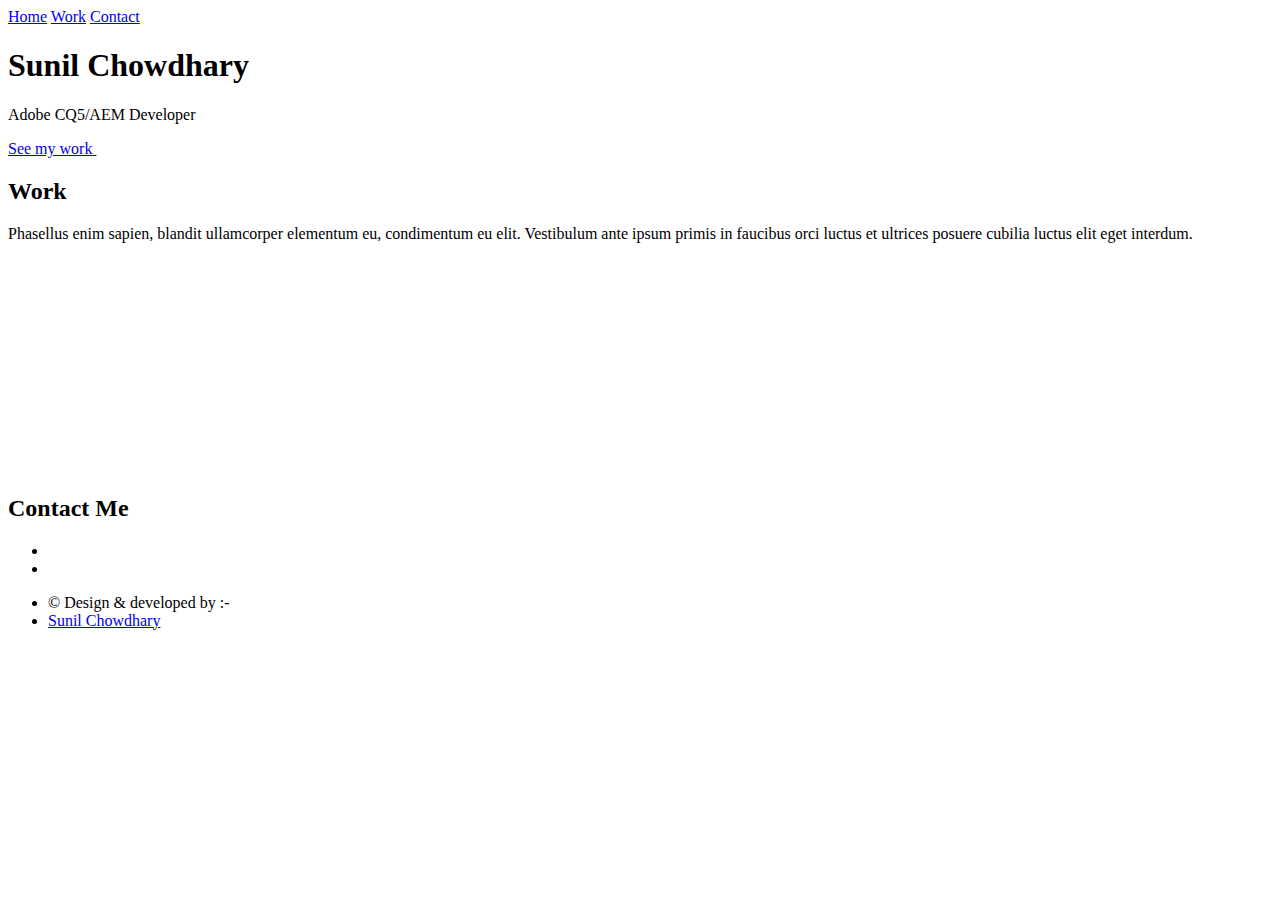
==== index.html @ abbc6955 "Changes for favicon" ====
<!DOCTYPE HTML>
<!--
secretblues-->
<html>
	<head>
		<title>Secretblues</title>
		<meta http-equiv="content-type" content="text/html; charset=utf-8" />
		<meta name="description" content="" />
		<meta name="keywords" content="" />
		
		<link rel="shortcut icon" href="images/favicon.ico" type="image/x-icon">
		<link rel="icon" href="images/favicon.ico" type="image/x-icon">
		<!--[if lte IE 8]><script src="css/ie/html5shiv.js"></script><![endif]-->
		<script src="js/jquery.min.js"></script>
		<script src="js/skel.min.js"></script>
		<script src="js/init.js"></script>
		<noscript>
			<link rel="stylesheet" href="css/skel.css" />
			<link rel="stylesheet" href="css/style.css" />
			<link rel="stylesheet" href="css/style-desktop.css" />
			<link rel="stylesheet" href="css/style-noscript.css" />
		</noscript>
		<!--[if lte IE 8]><link rel="stylesheet" href="css/ie/v8.css" /><![endif]-->
	</head>
	<body>

		<!-- Wrapper-->
			<div id="wrapper">
				
				<!-- Nav -->
					<nav id="nav">
						<a href="#me" class="icon fa-home active"><span>Home</span></a>
						<a href="#work" class="icon fa-folder"><span>Work</span></a>
						<a href="#contact" class="icon fa-envelope"><span>Contact</span></a>
					</nav>

				<!-- Main -->
					<div id="main">
						
						<!-- Me -->
							<article id="me" class="panel">
								<header>
									<h1>Sunil Chowdhary</h1>
									<p>Adobe CQ5/AEM Developer</p>
								</header>
								<a href="#work" class="jumplink pic">
									<span class="arrow icon fa-chevron-right"><span>See my work</span></span>
									<img src="images/me.jpg" alt="" />
								</a>
							</article>

						<!-- Work --> 
							<article id="work" class="panel">
								<header>
									<h2>Work</h2>
								</header>
								<p>
									Phasellus enim sapien, blandit ullamcorper elementum eu, condimentum eu elit. 
									Vestibulum ante ipsum primis in faucibus orci luctus et ultrices posuere cubilia 
									luctus elit eget interdum.
								</p>
								<section>
									<div class="row">
										<div class="4u">
											<a href="#" class="image fit"><img src="images/pic01.jpg" alt=""></a>
										</div>
										<div class="4u">
											<a href="#" class="image fit"><img src="images/pic02.jpg" alt=""></a>
										</div>
										<div class="4u">
											<a href="#" class="image fit"><img src="images/pic03.jpg" alt=""></a>
										</div>
									</div>
									<div class="row">
										<div class="4u">
											<a href="#" class="image fit"><img src="images/pic04.jpg" alt=""></a>
										</div>
										<div class="4u">
											<a href="#" class="image fit"><img src="images/pic05.jpg" alt=""></a>
										</div>
										<div class="4u">
											<a href="#" class="image fit"><img src="images/pic06.jpg" alt=""></a>
										</div>
									</div>
									<div class="row">
										<div class="4u">
											<a href="#" class="image fit"><img src="images/pic07.jpg" alt=""></a>
										</div>
										<div class="4u">
											<a href="#" class="image fit"><img src="images/pic08.jpg" alt=""></a>
										</div>
										<div class="4u">
											<a href="#" class="image fit"><img src="images/pic09.jpg" alt=""></a>
										</div>
									</div>
									<div class="row">
										<div class="4u">
											<a href="#" class="image fit"><img src="images/pic10.jpg" alt=""></a>
										</div>
										<div class="4u">
											<a href="#" class="image fit"><img src="images/pic11.jpg" alt=""></a>
										</div>
										<div class="4u">
											<a href="#" class="image fit"><img src="images/pic12.jpg" alt=""></a>
										</div>
									</div>
								</section>
							</article>

						
						<article id="contact" class="panel">
								<header>
									<h2>Contact Me</h2>
								</header>
								<!-- Contact
								<form action="#" method="post">
									<div>
										<div class="row">
											<div class="6u">
												<input type="text" name="name" placeholder="Name" />
											</div>
											<div class="6u">
												<input type="text" name="email" placeholder="Email" />
											</div>
										</div>
										<div class="row">
											<div class="12u">
												<input type="text" name="subject" placeholder="Subject" />
											</div>
										</div>
										<div class="row">
											<div class="12u">
												<textarea name="message" placeholder="Message" rows="8"></textarea>
											</div>
										</div>
										<div class="row">
											<div class="12u">
												<input type="submit" value="Send Message" />
											</div>
										</div>
									</div>
								</form> -->
							

      <section>
        <ul class="social clearfix">
          <li><a href="https://www.facebook.com/sunil.cemkian" target="_blank"><span class="facebook"></span></a></li>
          <li><a href="https://www.linkedin.com/in/sunilchowdhary" target="_blank"><span class="linkedin"></span></a></li>
         
         
          <!--<li><a href="#"><span class="behance" target="_blank"></span></a></li>-->
        </ul>
      </section>
      
							

						
                            
                       <script type="text/javascript">

                        //$(function(){
                        //checkloadjscssfile("http://www.emailmeform.com/builder/forms/jsform/NUMD9I1S4tiw51enoy5W","js");
                        //});

                       </script>
						<script src="http://www.emailmeform.com/builder/forms/jsform/NUMD9I1S4tiw51enoy5W" type="text/javascript"></script>

						</article>

					</div>
		
				<!-- Footer -->
					<div id="footer">
						<ul class="copyright">
							<li>&copy; Design & developed by :- </li><li><a href="https://www.linkedin.com/in/sunilchowdhary" target="_blank">Sunil Chowdhary</a> </li>
						</ul>
					</div>
		








			</div>
<!-- handling the emailmeform in below script -->
<script>

$('iframe').load( function() {
	console.log("entered");




    $('iframe').contents().find("head")
      .append($("<style type='text/css'>#emf-form > #emf-form label, #emf-form > div,#emf-logo,#wrap-copyright,#outer-after-post #logo,#ssl-recommend{display:none!important;} #emf-div-field span{width:50%!important;} #emf-div-field #element_7,#emf-div- field #element_8{width:92%!important;} .highlight-field {background-color: rgb(250, 250, 250)!important;}	#emf-li-post-button input{-webkit-appearance: none;display: inline-block;background-color: #222222;color: #ffffff;border: 0;cursor: pointer;outline: 0;-moz-transition: background-color .25s ease-in-out;-webkit-transition: background-color .25s ease-in-out;
-o-transition: background-color .25s ease-in-out;-ms-transition: background-color .25s ease-in-out;transition: background-color .25s ease-in-out;padding: 0.7em 1.5em 0.7em 1.5em;}

		

</style>"));


$("#main").animate({
												height: panels[activePanelId].outerHeight()
											}, instant ? 0 : settings.resizeSpeed, 'swing', function() {
											
												// Fade in new active panel.
													$footer.fadeTo(instant ? 0 : settings.fadeSpeed, 1.0);
													panels[activePanelId].fadeIn(instant ? 0 : settings.fadeSpeed, function() {
														
														// Unlock.
															isLocked = false;

													});
											});


});






</script>
	</body>
</html>
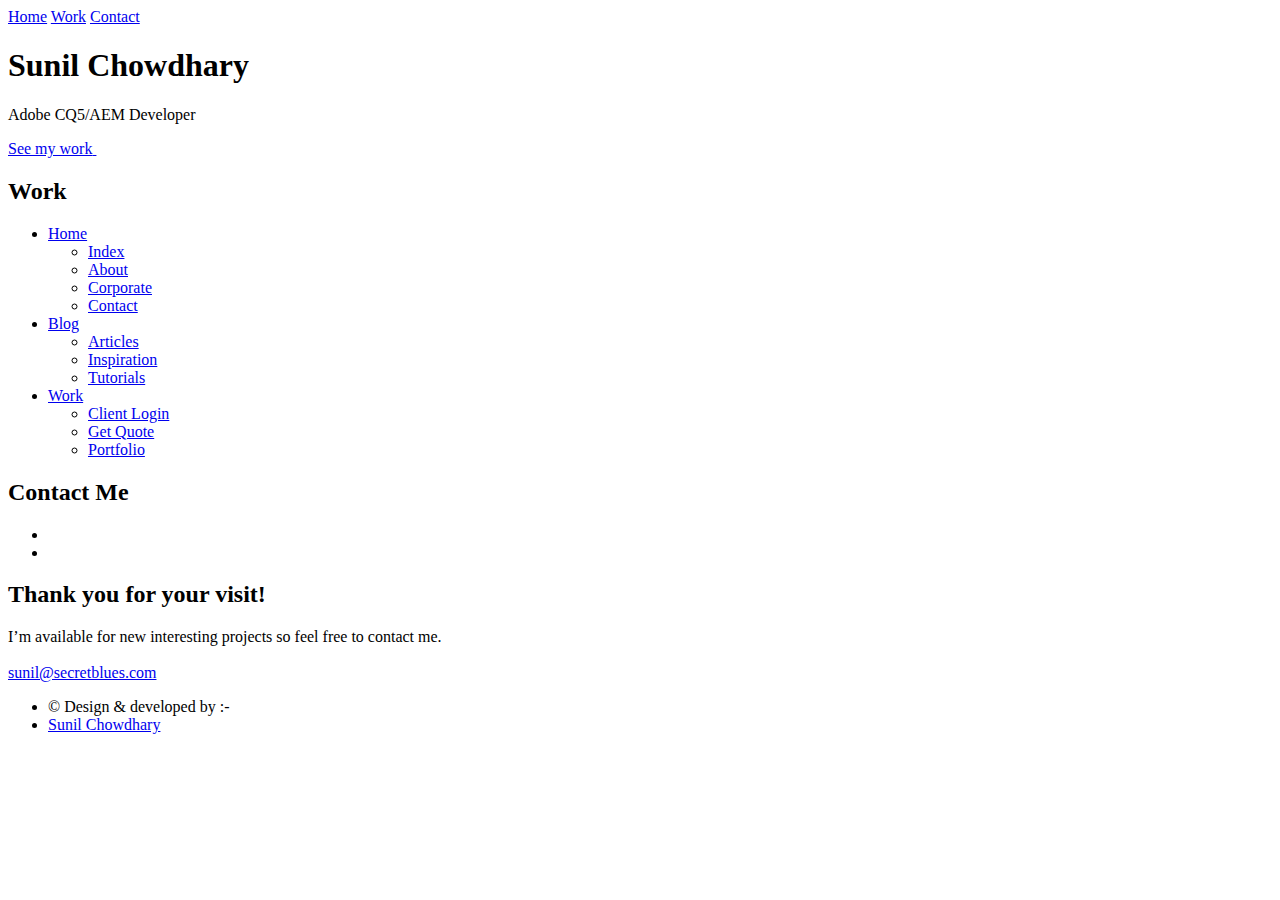
==== commit 0aafaab4: "lsnavigation" ====
--- a/index.html
+++ b/index.html
@@ -54,64 +54,63 @@
 								<header>
 									<h2>Work</h2>
 								</header>
-								<p>
-									Phasellus enim sapien, blandit ullamcorper elementum eu, condimentum eu elit. 
-									Vestibulum ante ipsum primis in faucibus orci luctus et ultrices posuere cubilia 
-									luctus elit eget interdum.
-								</p>
-								<section>
-									<div class="row">
-										<div class="4u">
-											<a href="#" class="image fit"><img src="images/pic01.jpg" alt=""></a>
-										</div>
-										<div class="4u">
-											<a href="#" class="image fit"><img src="images/pic02.jpg" alt=""></a>
-										</div>
-										<div class="4u">
-											<a href="#" class="image fit"><img src="images/pic03.jpg" alt=""></a>
-										</div>
-									</div>
-									<div class="row">
-										<div class="4u">
-											<a href="#" class="image fit"><img src="images/pic04.jpg" alt=""></a>
-										</div>
-										<div class="4u">
-											<a href="#" class="image fit"><img src="images/pic05.jpg" alt=""></a>
-										</div>
-										<div class="4u">
-											<a href="#" class="image fit"><img src="images/pic06.jpg" alt=""></a>
-										</div>
-									</div>
-									<div class="row">
-										<div class="4u">
-											<a href="#" class="image fit"><img src="images/pic07.jpg" alt=""></a>
-										</div>
-										<div class="4u">
-											<a href="#" class="image fit"><img src="images/pic08.jpg" alt=""></a>
-										</div>
-										<div class="4u">
-											<a href="#" class="image fit"><img src="images/pic09.jpg" alt=""></a>
-										</div>
-									</div>
-									<div class="row">
-										<div class="4u">
-											<a href="#" class="image fit"><img src="images/pic10.jpg" alt=""></a>
-										</div>
-										<div class="4u">
-											<a href="#" class="image fit"><img src="images/pic11.jpg" alt=""></a>
-										</div>
-										<div class="4u">
-											<a href="#" class="image fit"><img src="images/pic12.jpg" alt=""></a>
-										</div>
-									</div>
-								</section>
+								
+							<div class="wrapper">
+							  <nav class="vertical">
+							    <ul>
+							      <li>
+							        <a href="#">Home</a>
+							        <div>
+							          <ul>
+							            <li><a href="#">Index</a></li>
+							            <li><a href="#">About</a></li>
+							            <li><a href="#">Corporate</a></li>
+							            <li><a href="#">Contact</a></li>
+							          </ul>
+							        </div>
+							      </li>
+							      <li>
+							        <a href="#">Blog</a>
+							        <div>
+							          <ul>
+							            <li><a href="#">Articles</a></li>
+							            <li><a href="#">Inspiration</a></li>
+							            <li><a href="#">Tutorials</a></li>
+							          </ul>
+							        </div>
+							      </li>
+							      <li>
+							        <a href="#">Work</a>
+							        <div>
+							          <ul>
+							            <li><a href="#">Client Login</a></li>
+							            <li><a href="#">Get Quote</a></li>
+							            <li><a href="#">Portfolio</a></li>
+							          </ul>
+							        </div>
+							      </li>
+							    </ul>
+							  </nav>
+							  
+							</div>
 							</article>
 
 						
 						<article id="contact" class="panel">
+								
+								
 								<header>
 									<h2>Contact Me</h2>
 								</header>
+								<div class="socialcontacts">
+								 <section>
+        							<ul class="social clearfix">
+							          <li><a href="https://www.facebook.com/sunil.cemkian" target="_blank"><span class="facebook"></span></a></li>
+							          <li><a href="https://www.linkedin.com/in/sunilchowdhary" target="_blank"><span class="linkedin"></span></a></li>
+							        </ul>
+							      </section>
+								</div>
+								
 								<!-- Contact
 								<form action="#" method="post">
 									<div>
@@ -142,15 +141,7 @@
 								</form> -->
 							
 
-      <section>
-        <ul class="social clearfix">
-          <li><a href="https://www.facebook.com/sunil.cemkian" target="_blank"><span class="facebook"></span></a></li>
-          <li><a href="https://www.linkedin.com/in/sunilchowdhary" target="_blank"><span class="linkedin"></span></a></li>
-         
-         
-          <!--<li><a href="#"><span class="behance" target="_blank"></span></a></li>-->
-        </ul>
-      </section>
+     
       
 							
 
@@ -163,7 +154,13 @@
                         //});
 
                        </script>
-						<script src="http://www.emailmeform.com/builder/forms/jsform/NUMD9I1S4tiw51enoy5W" type="text/javascript"></script>
+						<!--script src="http://www.emailmeform.com/builder/forms/jsform/NUMD9I1S4tiw51enoy5W" type="text/javascript"></script-->
+
+						<section id="SECTION_1">
+							<h2 id="H2_2">Thank you for your visit!</h2>
+						    <div id="DIV_10">I’m available for new interesting projects so feel free to contact me.<br></br><a href="mailto:sunil@secretblues.com" id="A_11">sunil@secretblues.com</a>
+						</div>
+						</section>
 
 						</article>
 
@@ -175,49 +172,28 @@
 							<li>&copy; Design & developed by :- </li><li><a href="https://www.linkedin.com/in/sunilchowdhary" target="_blank">Sunil Chowdhary</a> </li>
 						</ul>
 					</div>
-		
-
-
-
-
-
-
-
-
 			</div>
 <!-- handling the emailmeform in below script -->
 <script>
 
 $('iframe').load( function() {
 	console.log("entered");
-
-
-
-
     $('iframe').contents().find("head")
       .append($("<style type='text/css'>#emf-form > #emf-form label, #emf-form > div,#emf-logo,#wrap-copyright,#outer-after-post #logo,#ssl-recommend{display:none!important;} #emf-div-field span{width:50%!important;} #emf-div-field #element_7,#emf-div- field #element_8{width:92%!important;} .highlight-field {background-color: rgb(250, 250, 250)!important;}	#emf-li-post-button input{-webkit-appearance: none;display: inline-block;background-color: #222222;color: #ffffff;border: 0;cursor: pointer;outline: 0;-moz-transition: background-color .25s ease-in-out;-webkit-transition: background-color .25s ease-in-out;
 -o-transition: background-color .25s ease-in-out;-ms-transition: background-color .25s ease-in-out;transition: background-color .25s ease-in-out;padding: 0.7em 1.5em 0.7em 1.5em;}
-
-		
-
 </style>"));
 
 
 $("#main").animate({
-												height: panels[activePanelId].outerHeight()
-											}, instant ? 0 : settings.resizeSpeed, 'swing', function() {
-											
-												// Fade in new active panel.
-													$footer.fadeTo(instant ? 0 : settings.fadeSpeed, 1.0);
-													panels[activePanelId].fadeIn(instant ? 0 : settings.fadeSpeed, function() {
-														
-														// Unlock.
-															isLocked = false;
-
-													});
-											});
-
-
+	height: panels[activePanelId].outerHeight()
+	}, instant ? 0 : settings.resizeSpeed, 'swing', function() {
+	// Fade in new active panel.
+	$footer.fadeTo(instant ? 0 : settings.fadeSpeed, 1.0);
+    panels[activePanelId].fadeIn(instant ? 0 : settings.fadeSpeed, function() {
+	// Unlock.
+	isLocked = false;
+    });
+	});
 });
 
 
--- a/css/style.css
+++ b/css/style.css
@@ -0,0 +1,746 @@
+@charset 'UTF-8';
+@import url('http://fonts.googleapis.com/css?family=Source+Sans+Pro:300,400,300italic,400italic');
+@import url('font-awesome.min.css');
+
+/*
+	Astral by HTML5 UP
+	html5up.net | @n33co
+	Free for personal and commercial use under the CCA 3.0 license (html5up.net/license)
+*/
+
+/*********************************************************************************/
+/* Basic                                                                         */
+/*********************************************************************************/
+
+	body
+	{
+		background-image:			url('images/overlay.png'),		url('images/bg.jpg');
+		background-repeat:			repeat,							no-repeat;
+		background-size:			auto,							100% 100%;
+	}
+
+		body.is-loading *
+		{
+			-moz-transition: none !important;
+			-webkit-transition: none !important;
+			-o-transition: none !important;
+			-ms-transition: none !important;
+			transition: none !important;
+			-moz-animation: none !important;
+			-webkit-animation: none !important;
+			-o-animation: none !important;
+			-ms-animation: none !important;
+			animation: none !important;
+		}
+		
+	body,input,textarea,select
+	{
+		font-family: 'Source Sans Pro', sans-serif;
+		font-weight: 300;
+		color: #777777;
+	}
+	
+	strong, b
+	{
+		font-weight: 400;
+		color: #363636;
+	}
+
+	h1, h2, h3, h4,h5, h6
+	{
+		font-weight: 400;
+		color: #363636;
+	}
+	
+	blockquote
+	{
+		border-left: solid 0.5em #ddd;
+		padding: 1em 0 1em 2em;
+		font-style: italic;
+	}
+	
+	em, i
+	{
+		font-style: italic;
+	}
+	
+	hr
+	{
+		border: 0;
+		border-top: solid 1px #ddd;
+		padding: 1.5em 0 0 0;
+		margin: 1.75em 0 0 0;
+	}
+	
+	sub
+	{
+		position: relative;
+		top: 0.5em;
+		font-size: 0.8em;
+	}
+	
+	sup
+	{
+		position: relative;
+		top: -0.5em;
+		font-size: 0.8em;
+	}
+
+	br.clear
+	{
+		clear: both;
+	}
+	
+	p, ul, ol, dl, table, blockquote, form
+	{
+		margin-bottom: 2em;
+	}
+		
+	/* Table */
+	
+		table
+		{
+			width: 100%;
+		}
+		
+			table.default
+			{
+			}
+			
+				table.default tbody tr
+				{
+					border-bottom: solid 1px #f4f4f4;
+				}
+				
+				table.default td
+				{
+					padding: 0.5em 1em 0.5em 1em;
+				}
+				
+				table.default th
+				{
+					text-align: left;
+					font-weight: 400;
+					padding: 0.5em 1em 0.5em 1em;
+				}
+			
+				table.default thead
+				{
+					border-bottom: solid 2px #f4f4f4;
+				}
+
+	/* Form */
+
+		form
+		{
+		}
+		
+			form label
+			{
+				display: block;
+				font-weight: 400;
+				color: #363636;
+				margin: 0 0 1em 0;
+			}
+		
+			form input[type="text"],
+			form input[type="email"],
+			form input[type="password"],
+			form select,
+			form textarea
+			{
+				-webkit-appearance: none;
+				border: 0;
+				background: #f4f4f4;
+				padding: 0.75em;
+				width: 100%;
+				-moz-transition: background-color .25s ease-in-out;
+				-webkit-transition: background-color .25s ease-in-out;
+				-o-transition: background-color .25s ease-in-out;
+				-ms-transition: background-color .25s ease-in-out;
+				transition: background-color .25s ease-in-out;
+			}
+
+			form input[type="text"],
+			form input[type="email"],
+			form input[type="password"],
+			form select
+			{
+				line-height: 1.35em;
+			}
+
+			form input[type="text"]:focus,
+			form input[type="email"]:focus,
+			form input[type="password"]:focus,
+			form select:focus,
+			form textarea:focus
+			{
+				background: #f8f8f8;
+			}
+
+			form ::-webkit-input-placeholder
+			{
+				color: #999;
+			}
+
+			form :-moz-placeholder
+			{
+				color: #999;
+			}
+
+			form ::-moz-placeholder
+			{
+				color: #999;
+			}
+
+			form :-ms-input-placeholder
+			{
+				color: #999;
+			}		
+
+	/* Section/Article */
+
+		section,
+		article
+		{
+			margin-bottom: 3em;
+		}
+		
+			section > :last-child,
+			article > :last-child
+			{
+				margin-bottom: 0;
+			}
+
+			section:last-child,
+			article:last-child
+			{
+				margin-bottom: 0;
+			}
+
+		header
+		{
+		}
+		
+			header > p
+			{
+				color: #aaa;
+			}
+	
+	/* Image */
+
+		.image
+		{
+			display: inline-block;
+		}
+		
+			.image img
+			{
+				display: block;
+				width: 100%;
+			}
+
+			.image.fit
+			{
+				display: block;
+				width: 100%;
+			}
+			
+			.image.featured
+			{
+				display: block;
+				width: 100%;
+				margin: 0 0 2em 0;
+			}
+			
+			.image.left
+			{
+				float: left;
+				margin: 0 2em 2em 0;
+			}
+			
+			.image.centered
+			{
+				display: block;
+				margin: 0 0 2em 0;
+			}
+
+				.image.centered img
+				{
+					margin: 0 auto;
+					width: auto;
+				}
+
+	/* Button */	
+
+		input[type="button"],
+		input[type="submit"],
+		input[type="reset"],
+		.button
+		{
+			-webkit-appearance: none;
+			display: inline-block;
+			background-color: #222222;
+			color: #ffffff;
+			border: 0;
+			cursor: pointer;
+			outline: 0;
+			-moz-transition: background-color .25s ease-in-out;
+			-webkit-transition: background-color .25s ease-in-out;
+			-o-transition: background-color .25s ease-in-out;
+			-ms-transition: background-color .25s ease-in-out;
+			transition: background-color .25s ease-in-out;
+		}
+
+			input[type="button"]:hover,
+			input[type="submit"]:hover,
+			input[type="reset"]:hover,
+			.button:hover
+			{
+				background-color: #333333;
+			}
+			
+			input[type="button"]:active,
+			input[type="submit"]:active,
+			input[type="reset"]:active,
+			.button:active
+			{
+				background-color: #444444;
+			}
+		
+			input[type="button"].alt,
+			input[type="submit"].alt,
+			input[type="reset"].alt,
+			.button.alt
+			{
+				background-color: #777777;
+			}
+
+				input[type="button"].alt:hover,
+				input[type="submit"].alt:hover,
+				input[type="reset"].alt:hover,
+				.button.alt:hover
+				{
+					background-color: #888888;
+				}
+				
+				input[type="button"].alt:active,
+				input[type="submit"].alt:active,
+				input[type="reset"].alt:active,
+				.button.alt:active
+				{
+					background-color: #999999;
+				}
+	
+	/* List */
+	
+		ul.default
+		{
+			list-style: disc;
+			padding-left: 1em;
+		}
+		
+			ul.default li
+			{
+				padding-left: 0.5em;
+			}
+			
+		ul.actions
+		{
+		}
+		
+			ul.actions li
+			{
+				display: inline-block;
+				margin-left: 0.5em;
+			}
+			
+				ul.actions li:first-child
+				{
+					margin-left: 0;
+				}
+		
+		ol.default
+		{
+			list-style: decimal;
+			padding-left: 1.25em;
+		}
+
+			ol.default li
+			{
+				padding-left: 0.25em;
+			}
+
+/*********************************************************************************/
+/* Icons                                                                         */
+/*********************************************************************************/
+
+	.icon {
+		position: relative;
+		text-decoration: none;
+	}
+
+		.icon:before {
+			-moz-osx-font-smoothing: grayscale;
+			-webkit-font-smoothing: antialiased;
+			font-family: FontAwesome;
+			font-style: normal;
+			font-weight: normal;
+			text-transform: none !important;
+		}
+
+		.icon > .label {
+			display: none;
+		}
+		
+/*********************************************************************************/
+/* Nav                                                                           */
+/*********************************************************************************/
+	
+	#nav
+	{
+	}
+	
+		#nav a
+		{
+			position: relative;
+			display: inline-block;
+			color: #ffffff;
+			width: 1em;
+			height: 1em;
+			line-height: 0.9em;
+		}
+
+			#nav a.icon:before
+			{
+				padding-right: 0;
+			}
+		
+/*********************************************************************************/
+/* Panels                                                                        */
+/*********************************************************************************/
+
+
+	#main
+	{
+		position: relative;
+		overflow: hidden;
+	}
+
+	.panel
+	{
+		position: relative;
+	}
+
+	/* Me */
+	
+		#me
+		{
+		}
+		
+			#me .pic
+			{
+				position: relative;
+				display: block;
+			}
+
+				#me .pic:before
+				{
+					content: '';
+					position: absolute;
+					top: 0;
+					left: 0;
+					background: url('images/overlay.png');
+					width: 100%;
+					height: 100%;
+					z-index: 1;
+				}
+
+/*********************************************************************************/
+/* Footer                                                                        */
+/*********************************************************************************/
+
+	#footer
+	{
+		color: #ccc;
+		color: rgba(255,255,255,0.45);
+	}
+
+		#footer a
+		{
+			color: #ddd;
+			color: rgba(255,255,255,0.65);
+			-moz-transition: color .25s ease-in-out;
+			-webkit-transition: color .25s ease-in-out;
+			-o-transition: color .25s ease-in-out;
+			-ms-transition: color .25s ease-in-out;
+			transition: color .25s ease-in-out;
+		}
+		
+		#footer a:hover
+		{
+			color: rgba(255,255,255,1.0);
+		}
+		
+		#footer .copyright
+		{
+		}
+		
+			#footer .copyright li
+			{
+				display: inline-block;
+			}
+
+				#footer .copyright li:before
+				{
+					display: inline;
+					content: '\2022';
+					opacity: 0.5;
+					padding: 0 0.75em 0 0.75em;
+				}
+			
+				#footer .copyright li:first-child:before
+				{
+					display: none;
+				}
+
+
+
+			footer { position:fixed; bottom:20px; left:20px; z-index:999;}
+ul.social { margin:10px 0px;}
+ul.social li { float:left; width:26px; height:26px; margin-right:5px; list-style:none;
+}
+ul.social li a{ float:left; width:26px; height:26px; position:relative; display:block; }
+ul.social li a:after {  content: ""; position: absolute; top: -2px; left: -2px; padding: 2px; width:24px; height:24px;
+-moz-box-sizing: content-box;
+-o-box-sizing: content-box;
+-ms-box-sizing: content-box;
+-webkit-box-sizing: content-box;
+box-sizing: content-box;
+border-radius: 50% 50% 50% 50%;
+-o-border-radius: 50% 50% 50% 50%;
+-ms-border-radius: 50% 50% 50% 50%;
+-webkit-border-radius: 50% 50% 50% 50%;
+box-shadow: 0 0 0 1px #fff;
+-o-box-shadow: 0 0 0 1px #fff;
+-ms-box-shadow: 0 0 0 1px #fff;
+-webkit-box-shadow: 0 0 0 1px #fff;
+-webkit-transition: -webkit-transform 0.2s, opacity 0.2s;
+-moz-transition: -moz-transform 0.2s, opacity 0.2s;
+transition: transform 0.2s, opacity 0.2s;
+-webkit-transform: scale(.8);	
+-moz-transform: scale(.8);
+-ms-transform: scale(.8);	
+transform: scale(.8);
+opacity: 0;
+filter:alpha(opacity=0);}
+ul.social li a:hover:after { opacity: 0.6;  filter:alpha(opacity=60);  
+transform: scale(1);
+-webkit-transform: scale(1);
+-moz-transform: scale(1);
+-ms-transform: scale(1);
+-o-transform: scale(1);}
+.facebook, .gPlus, .linkedin, .dribble, .behance { background:url(../images/sprite-image.png) no-repeat; display:inline-block; 
+-webkit-transition: all 0.6s ease;
+-moz-transition: all 0.6s ease;
+-ms-transition: all 0.6s ease;
+-o-transition: all 0.6s ease;
+transition: all 0.6s ease; }
+
+.magnifier { background:url(../images/magnifier.png) no-repeat;}
+.viewLive { background:url(../images/live-view.png) no-repeat;}
+.magnifier, .viewLive { width:70px; height:71px; display:inline-block;}
+
+.facebook, .gPlus,.linkedin, .dribble, .behance {width:24px; height:24px; opacity: 0.25; filter:alpha(opacity=25);}
+.facebook { background-position:0 0px; }
+.gPlus { background-position:-59px 0px; }
+.linkedin { background-position:-89px 0px; }
+.dribble { background-position:-119px 0px; }
+.behance { background-position:-149px 0px; }
+
+ul.social li a:hover span.facebook, ul.social li a:hover span.gPlus, ul.social li a:hover span.linkedin, ul.social li a:hover span.dribble, ul.social li a:hover span.behance   { opacity: 1; filter:alpha(opacity=100);}
+
+
+.copyright { font-size:12px; color:#ffffff;}
+
+
+ .socialcontacts{height: 47px;
+    width: 100%;
+    border-radius: 10px;
+    margin: 3px;
+    padding: 2px 2px 2px 20px;
+    background-image: url('/css/images/bg.jpg');
+    
+}
+
+#SECTION_1 {
+    color: rgb(21, 21, 21);
+    height: 100%;
+    max-width: 2000px;
+    text-decoration: none solid rgb(21, 21, 21);
+    width: 743.875px;
+    border: 0px none rgb(21, 21, 21);
+    font: normal normal normal 14px Raleway, Arial, sans-serif;
+    outline: rgb(21, 21, 21) none 0px;
+    padding: 25.0625px 0px;
+}/*#SECTION_1*/
+
+#H2_2 {
+    color: #777777;
+    text-decoration: none solid rgb(21, 21, 21);
+    width: 743.875px;
+    border: 0px none rgb(21, 21, 21);
+    font: italic normal normal 30px 'Crimson Text', Georgia, serif;
+    
+    outline: rgb(21, 21, 21) none 0px;
+}/*#H2_2*/
+
+
+#DIV_10 {
+    color: #777777;
+    height: 90px;
+    text-decoration: none solid rgb(21, 21, 21);
+    width: 743.875px;
+    border: 0px none rgb(21, 21, 21);
+    font: italic normal normal 16px 'Crimson Text', Georgia, serif;
+    margin: 20px 0px;
+    outline: rgb(21, 21, 21) none 0px;
+    transition: all 0.37s cubic-bezier(0.45, 0, 0.58, 1) 0s;
+}/*#DIV_10*/
+
+#A_11 {
+    color: #777777;
+    text-decoration: none solid rgb(21, 21, 21);
+    border-top: 0px none rgb(21, 21, 21);
+    border-right: 0px none rgb(21, 21, 21);
+    border-bottom: 1px solid rgb(21, 21, 21);
+    border-left: 0px none rgb(21, 21, 21);
+    font: normal normal normal 30px Raleway, Arial, sans-serif;
+    outline: rgb(21, 21, 21) none 0px;
+    transition: all 0.37s cubic-bezier(0.45, 0, 0.58, 1) 0s;
+    border: 1px solid #ffffff;
+    text-decoration: none !important;
+}/*#A_11*/
+
+
+
+
+#DIV_10 a:hover{
+color: transparent;
+background: -webkit-linear-gradient(transparent, transparent), url("/css/images/bg.jpg") repeat;
+-webkit-background-clip: text;
+font: normal normal normal 40px Raleway, Arial, sans-serif
+}
+
+
+//left side navigation
+
+* {
+	margin: 0;
+	padding: 0;
+	outline: none;
+	
+	-webkit-box-sizing: border-box;
+	-moz-box-sizing: border-box;
+	box-sizing: border-box;
+}
+
+body {
+    background: #eee;
+    color: #444;
+    -webkit-font-smoothing: antialiased;
+    font-family: 'Helvetica Neue', sans-serif;
+    font-size: 20px;
+    font-weight: 400;
+    height: auto !important;
+    height: 100%;
+    min-height: 100%;
+    text-rendering: optimizeLegibility;
+}
+
+div.wrapper {
+  margin: 20px auto;
+  width: 350px;
+}
+
+p {
+  font-family: georgia;
+  font-size: 1rem;
+  line-height: 25px;
+  margin: 24px 0;
+  text-align: center;
+}
+
+nav.vertical {
+  border-radius: 4px;
+  box-shadow: 0 0 10px rgba(0,0,0,.15);
+  overflow: hidden;
+  text-align: center;
+}
+
+  nav.vertical > ul {
+    list-style-type: none;
+  }
+
+    nav.vertical > ul > li {
+      display: block;
+    }
+
+      nav.vertical > ul > li > a {
+        background-color: rgb(157, 34, 60);
+        background-image: -webkit-linear-gradient(135deg, rgb(114, 51, 98), rgb(157, 34, 60));
+        background-image: -moz-linear-gradient(135deg, rgb(114, 51, 98), rgb(157, 34, 60));
+        background-image: -o-linear-gradient(135deg, rgb(114, 51, 98), rgb(157, 34, 60));
+        background-image: linear-gradient(135deg, rgb(114, 51, 98), rgb(157, 34, 60));
+        border-bottom: 1px solid rgba(255,255,255,.1);
+        box-shadow: inset 0 1px 1px rgba(0,0,0,.1), 0 1px 1px rgba(0,0,0,.1);
+        color: rgb(255,255,255);
+        display: block;
+        font-size: .85rem;
+        font-weight: 500;
+        height: 50px;
+        letter-spacing: .5rem;
+        line-height: 50px;
+        text-shadow: 0 1px 1px rgba(0,0,0,.1);
+        text-transform: uppercase;
+        transition: all .1s ease;
+        text-decoration: none;
+      }
+
+        nav.vertical > ul > li > a:hover {
+         background-color: rgb(114, 51, 98);
+         background-image: -webkit-linear-gradient(150deg, rgb(114, 51, 98), rgb(114, 51, 98));
+         background-image: -moz-linear-gradient(150deg, rgb(114, 51, 98), rgb(114, 51, 98));
+         background-image: -o-linear-gradient(150deg, rgb(114, 51, 98), rgb(114, 51, 98));
+         background-image: linear-gradient(150deg, rgb(114, 51, 98), rgb(114, 51, 98)); 
+         cursor: pointer;
+        }
+        
+          nav.vertical > ul > li > div {
+            background-color: rgb(255,255,255);
+          }
+ 
+          nav.vertical > ul > li > div > ul {
+            list-style-type: none;
+          }
+
+            nav.vertical > ul > li > div > ul > li > a {
+             background-color: rgb(255,255,255);
+             border-bottom: 1px solid rgba(0,0,0,.05);
+             color: #333331;
+             display: block;
+             font-size: 1.1rem;
+             padding: 10px 0;
+             text-decoration: none;
+             transition: all 0.15s linear;
+            }
+
+              nav.vertical > ul > li > div > ul > li:hover > a {
+                background-color: lightBlue;
+                color: rgb(255,255,255);
+                padding: 10px 0 10px 50px;
+              }
+
+
+
+
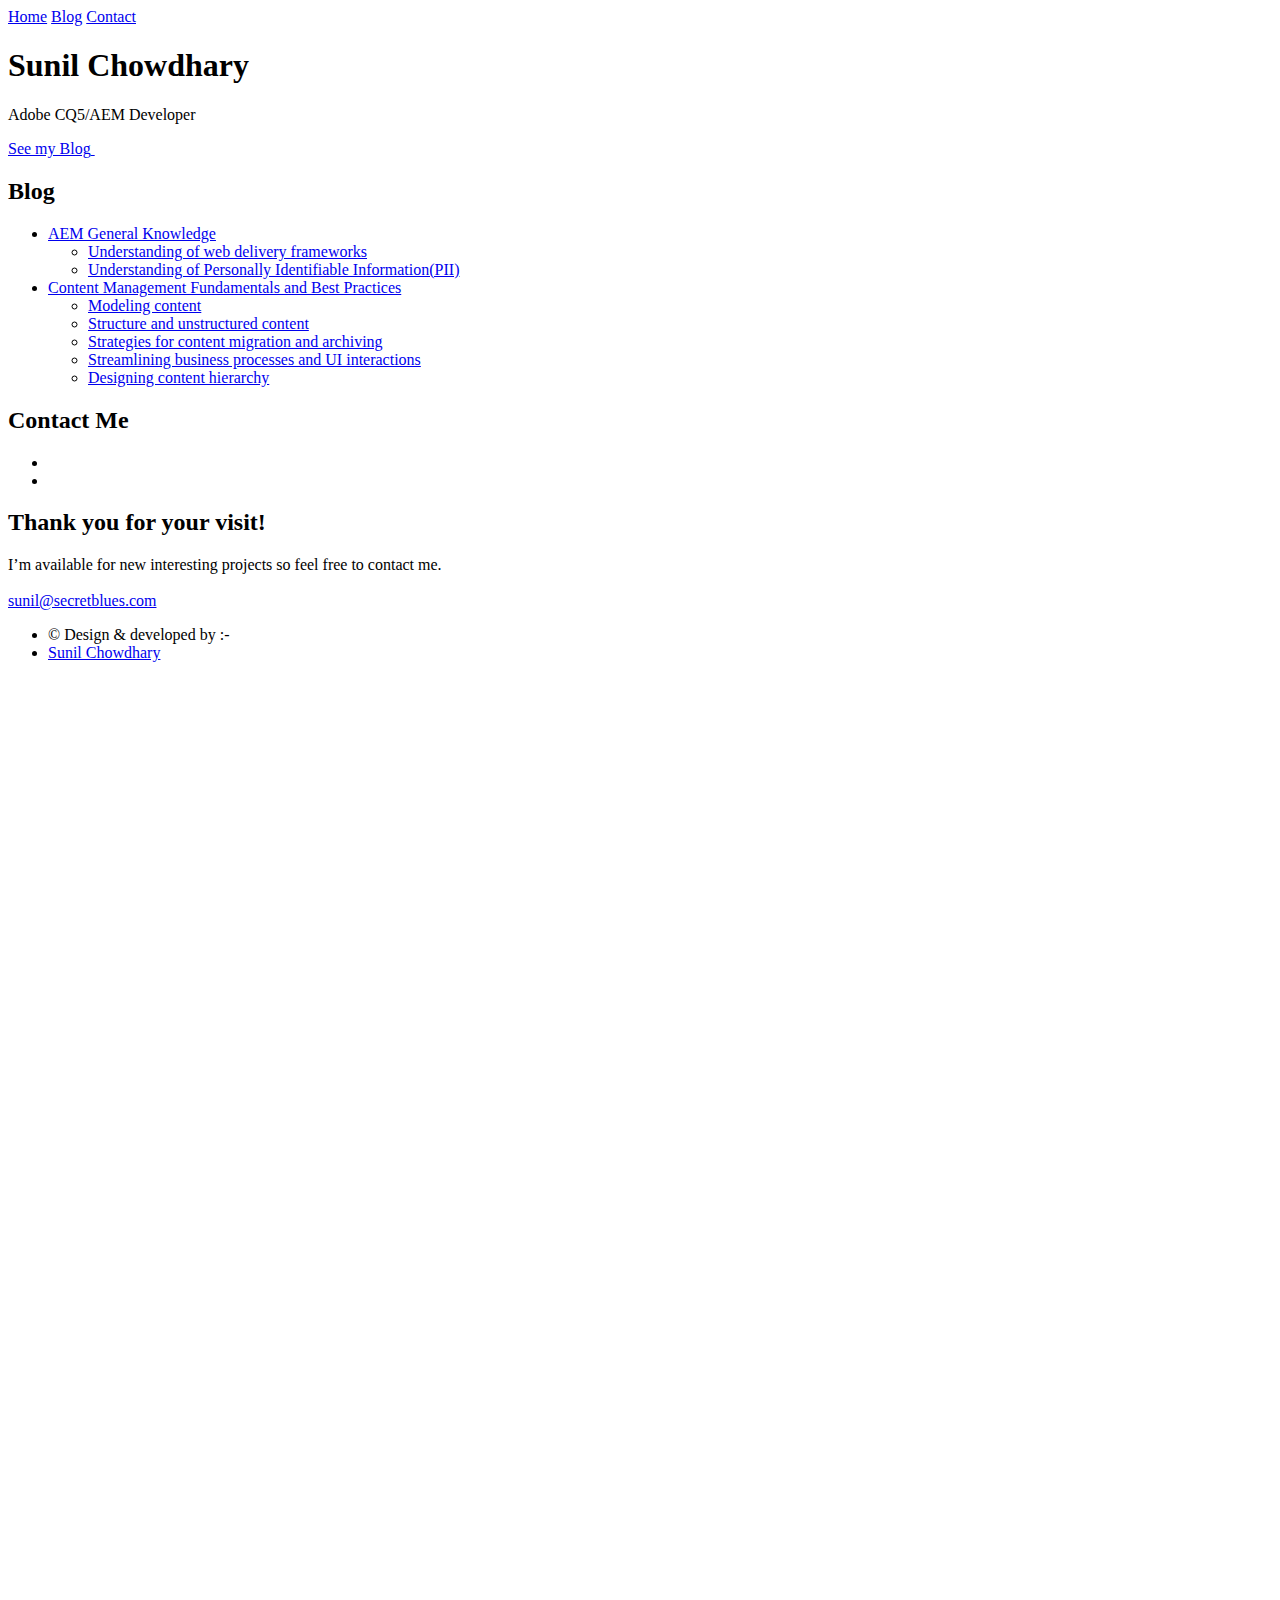
==== commit 9112b1df: "bb" ====
--- a/index.html
+++ b/index.html
@@ -11,10 +11,14 @@
 		<link rel="shortcut icon" href="images/favicon.ico" type="image/x-icon">
 		<link rel="icon" href="images/favicon.ico" type="image/x-icon">
 		<!--[if lte IE 8]><script src="css/ie/html5shiv.js"></script><![endif]-->
+		
 		<script src="js/jquery.min.js"></script>
+		<script src="//code.jquery.com/ui/1.11.2/jquery-ui.js"></script>
 		<script src="js/skel.min.js"></script>
 		<script src="js/init.js"></script>
+		<script src="js/jquery.bpopup.min.js"></script>
 		<noscript>
+		    <link rel="stylesheet" href="//code.jquery.com/ui/1.11.2/themes/smoothness/jquery-ui.css"/>
 			<link rel="stylesheet" href="css/skel.css" />
 			<link rel="stylesheet" href="css/style.css" />
 			<link rel="stylesheet" href="css/style-desktop.css" />
@@ -23,14 +27,19 @@
 		<!--[if lte IE 8]><link rel="stylesheet" href="css/ie/v8.css" /><![endif]-->
 	</head>
 	<body>
-
+    <div id="popup2" style="left: 424.5px; top: 1803.5px; opacity: 1; display: block; height: 84px; width: auto; position: absolute; z-index: 9999;">
+        <span class="button b-close"><span>X</span></span>
+        <div class="content" style="height: auto; width: auto;"><div class="b-ajax-wrapper" style=""><div>
+
+        </div></div></div>
+        </div>
 		<!-- Wrapper-->
 			<div id="wrapper">
 				
 				<!-- Nav -->
 					<nav id="nav">
 						<a href="#me" class="icon fa-home active"><span>Home</span></a>
-						<a href="#work" class="icon fa-folder"><span>Work</span></a>
+						<a href="#blog" class="icon fa-folder"><span>Blog</span></a>
 						<a href="#contact" class="icon fa-envelope"><span>Contact</span></a>
 					</nav>
 
@@ -43,53 +52,43 @@
 									<h1>Sunil Chowdhary</h1>
 									<p>Adobe CQ5/AEM Developer</p>
 								</header>
-								<a href="#work" class="jumplink pic">
-									<span class="arrow icon fa-chevron-right"><span>See my work</span></span>
+								<a href="#blog" class="jumplink pic">
+									<span class="arrow icon fa-chevron-right"><span>See my Blog</span></span>
 									<img src="images/me.jpg" alt="" />
 								</a>
 							</article>
 
 						<!-- Work --> 
-							<article id="work" class="panel">
+							<article id="blog" class="panel">
 								<header>
-									<h2>Work</h2>
+									<h2>Blog</h2>
 								</header>
 								
 							<div class="wrapper">
 							  <nav class="vertical">
 							    <ul>
 							      <li>
-							        <a href="#">Home</a>
+							        <a href="javascript:void(0)">AEM General Knowledge</a>
 							        <div>
 							          <ul>
-							            <li><a href="#">Index</a></li>
-							            <li><a href="#">About</a></li>
-							            <li><a href="#">Corporate</a></li>
-							            <li><a href="#">Contact</a></li>
+							            <li><a href="#" onclick="showUrlInDialog('/understanding-of-web-delivery-frameworks.html');">Understanding of web delivery frameworks</a></li>
+							            <li><a href="#">Understanding of Personally Identifiable Information(PII)</a></li>
 							          </ul>
 							        </div>
 							      </li>
 							      <li>
-							        <a href="#">Blog</a>
+							        <a href="javascript:void(0)">Content Management Fundamentals and Best Practices</a>
 							        <div>
 							          <ul>
-							            <li><a href="#">Articles</a></li>
-							            <li><a href="#">Inspiration</a></li>
-							            <li><a href="#">Tutorials</a></li>
+							            <li><a href="#">Modeling content</a></li>
+							            <li><a href="#">Structure and unstructured content</a></li>
+							            <li><a href="#">Strategies for content migration and archiving</a></li>
+							            <li><a href="#">Streamlining business processes and UI interactions</a></li>
+							            <li><a href="#">Designing content hierarchy</a></li>
 							          </ul>
 							        </div>
 							      </li>
-							      <li>
-							        <a href="#">Work</a>
-							        <div>
-							          <ul>
-							            <li><a href="#">Client Login</a></li>
-							            <li><a href="#">Get Quote</a></li>
-							            <li><a href="#">Portfolio</a></li>
-							          </ul>
-							        </div>
-							      </li>
-							    </ul>
+							      </ul>
 							  </nav>
 							  
 							</div>
--- a/css/style.css
+++ b/css/style.css
@@ -645,24 +645,12 @@
 	box-sizing: border-box;
 }
 
-body {
-    background: #eee;
-    color: #444;
-    -webkit-font-smoothing: antialiased;
-    font-family: 'Helvetica Neue', sans-serif;
-    font-size: 20px;
-    font-weight: 400;
-    height: auto !important;
-    height: 100%;
-    min-height: 100%;
-    text-rendering: optimizeLegibility;
+
+div.wrapper {
+  //margin: 20px auto;
+  //width: 200px;
 }
-
-div.wrapper {
-  margin: 20px auto;
-  width: 350px;
-}
-
+/*
 p {
   font-family: georgia;
   font-size: 1rem;
@@ -670,7 +658,7 @@
   margin: 24px 0;
   text-align: center;
 }
-
+*/
 nav.vertical {
   border-radius: 4px;
   box-shadow: 0 0 10px rgba(0,0,0,.15);
@@ -741,6 +729,6 @@
                 padding: 10px 0 10px 50px;
               }
 
-
-
-
+///popup
+#popup2,.bMulti{background-color:#fff;border-radius:10px 10px 10px 10px;box-shadow:0 0 25px 5px #999;color:#111;display:none;min-width:450px;padding:25px}#popup .logo{color:#2b91af;font:bold 325% 'Petrona',sans}#popup,.bMulti{min-height:250px}
+
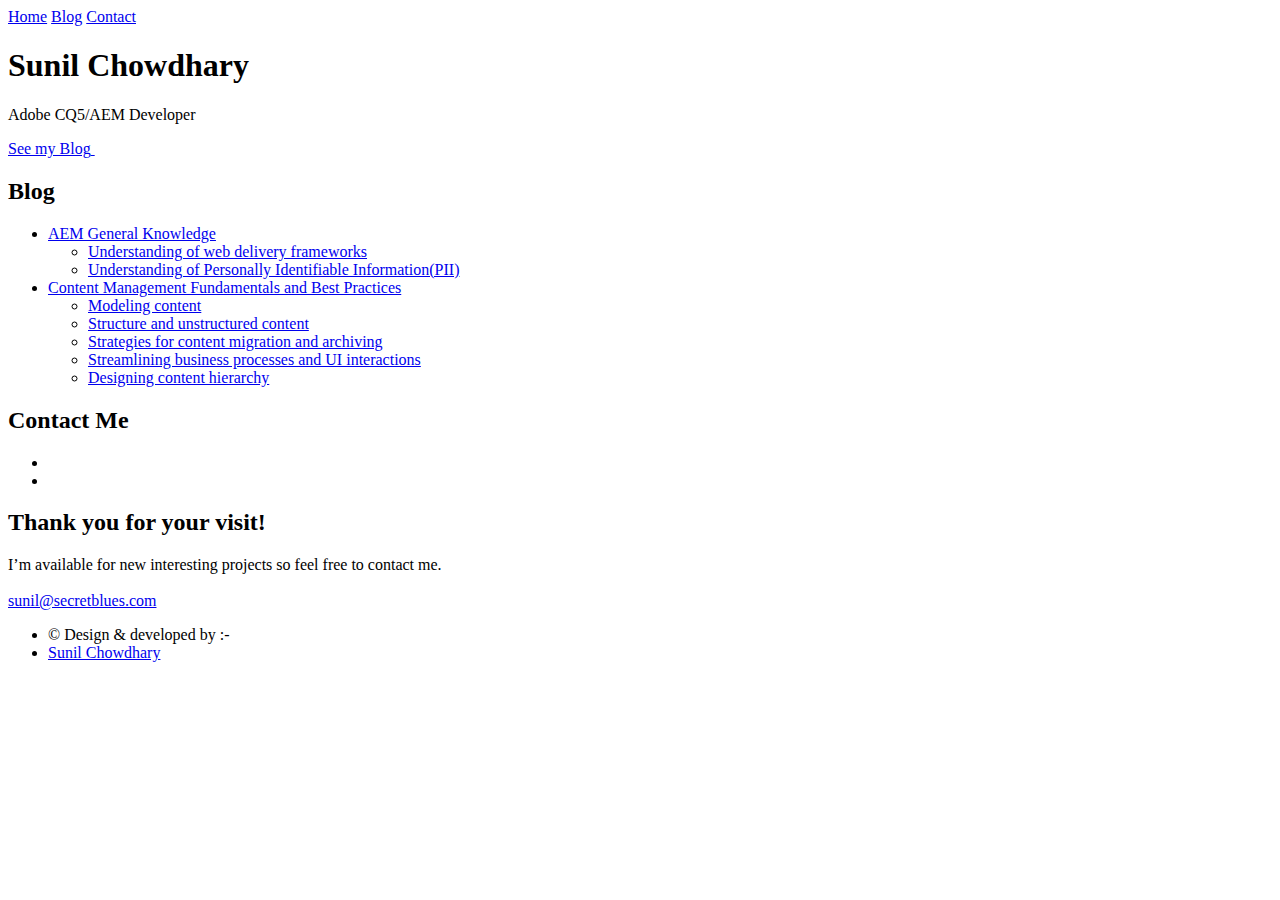
==== commit 2cf1c03e: "s" ====
--- a/index.html
+++ b/index.html
@@ -12,13 +12,15 @@
 		<link rel="icon" href="images/favicon.ico" type="image/x-icon">
 		<!--[if lte IE 8]><script src="css/ie/html5shiv.js"></script><![endif]-->
 		
-		<script src="js/jquery.min.js"></script>
-		<script src="//code.jquery.com/ui/1.11.2/jquery-ui.js"></script>
+<script src="http://ajax.googleapis.com/ajax/libs/jquery/1.9.1/jquery.min.js"></script>
+<script src="http://dinbror.dk/bpopup/assets/jquery.bpopup-0.9.4.min.js"></script>
+<script src="http://dinbror.dk/bpopup/assets/jquery.easing.1.3.js"></script>
+		
 		<script src="js/skel.min.js"></script>
 		<script src="js/init.js"></script>
-		<script src="js/jquery.bpopup.min.js"></script>
+		
 		<noscript>
-		    <link rel="stylesheet" href="//code.jquery.com/ui/1.11.2/themes/smoothness/jquery-ui.css"/>
+		    <link rel="stylesheet" href="http://dinbror.dk/bpopup/assets/style.min.css"/>
 			<link rel="stylesheet" href="css/skel.css" />
 			<link rel="stylesheet" href="css/style.css" />
 			<link rel="stylesheet" href="css/style-desktop.css" />
@@ -27,12 +29,16 @@
 		<!--[if lte IE 8]><link rel="stylesheet" href="css/ie/v8.css" /><![endif]-->
 	</head>
 	<body>
-    <div id="popup2" style="left: 424.5px; top: 1803.5px; opacity: 1; display: block; height: 84px; width: auto; position: absolute; z-index: 9999;">
+    <div id="popup" style="display:none!important;left: 424.5px; top: 1803.5px; opacity: 1; display: block; height: 84px; width: auto; position: absolute; z-index: 9999;">
         <span class="button b-close"><span>X</span></span>
-        <div class="content" style="height: auto; width: auto;"><div class="b-ajax-wrapper" style=""><div>
+        <div class="content" style="height: auto; width: auto;">
+        
+        <div>
 
-        </div></div></div>
         </div>
+        </div>
+        </div>
+     </div>
 		<!-- Wrapper-->
 			<div id="wrapper">
 				
@@ -139,32 +145,16 @@
 									</div>
 								</form> -->
 							
-
-     
-      
-							
-
-						
-                            
                        <script type="text/javascript">
-
-                        //$(function(){
-                        //checkloadjscssfile("http://www.emailmeform.com/builder/forms/jsform/NUMD9I1S4tiw51enoy5W","js");
-                        //});
-
                        </script>
 						<!--script src="http://www.emailmeform.com/builder/forms/jsform/NUMD9I1S4tiw51enoy5W" type="text/javascript"></script-->
-
 						<section id="SECTION_1">
 							<h2 id="H2_2">Thank you for your visit!</h2>
 						    <div id="DIV_10">I’m available for new interesting projects so feel free to contact me.<br></br><a href="mailto:sunil@secretblues.com" id="A_11">sunil@secretblues.com</a>
 						</div>
 						</section>
-
 						</article>
-
 					</div>
-		
 				<!-- Footer -->
 					<div id="footer">
 						<ul class="copyright">
@@ -172,34 +162,5 @@
 						</ul>
 					</div>
 			</div>
-<!-- handling the emailmeform in below script -->
-<script>
-
-$('iframe').load( function() {
-	console.log("entered");
-    $('iframe').contents().find("head")
-      .append($("<style type='text/css'>#emf-form > #emf-form label, #emf-form > div,#emf-logo,#wrap-copyright,#outer-after-post #logo,#ssl-recommend{display:none!important;} #emf-div-field span{width:50%!important;} #emf-div-field #element_7,#emf-div- field #element_8{width:92%!important;} .highlight-field {background-color: rgb(250, 250, 250)!important;}	#emf-li-post-button input{-webkit-appearance: none;display: inline-block;background-color: #222222;color: #ffffff;border: 0;cursor: pointer;outline: 0;-moz-transition: background-color .25s ease-in-out;-webkit-transition: background-color .25s ease-in-out;
--o-transition: background-color .25s ease-in-out;-ms-transition: background-color .25s ease-in-out;transition: background-color .25s ease-in-out;padding: 0.7em 1.5em 0.7em 1.5em;}
-</style>"));
-
-
-$("#main").animate({
-	height: panels[activePanelId].outerHeight()
-	}, instant ? 0 : settings.resizeSpeed, 'swing', function() {
-	// Fade in new active panel.
-	$footer.fadeTo(instant ? 0 : settings.fadeSpeed, 1.0);
-    panels[activePanelId].fadeIn(instant ? 0 : settings.fadeSpeed, function() {
-	// Unlock.
-	isLocked = false;
-    });
-	});
-});
-
-
-
-
-
-
-</script>
-	</body>
+</body>
 </html>
